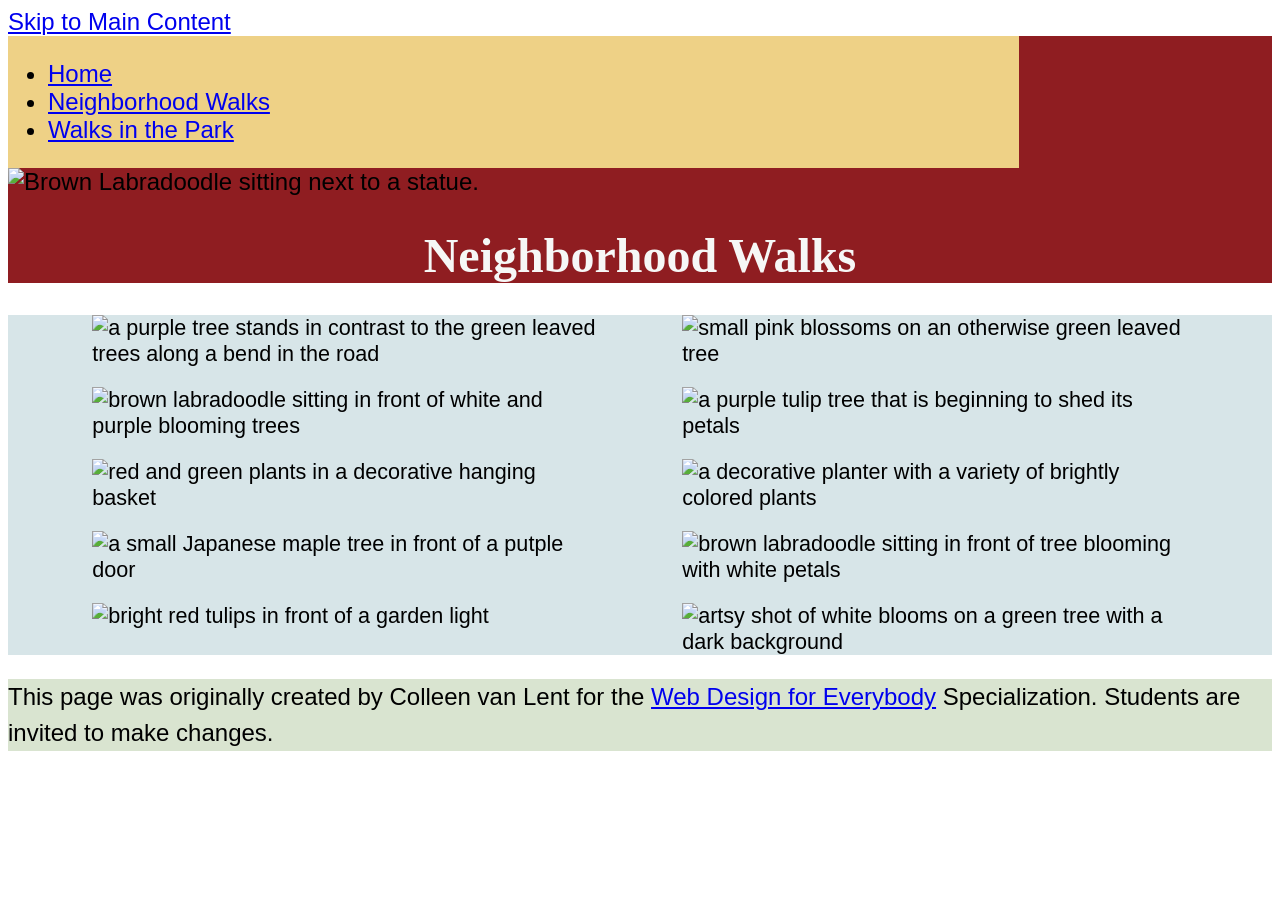
==== neighborhood.html @ e452325d "Complete CSS Homework 2 d Grid and Flexbox layouts, improve accessibility" ====
<!DOCTYPE html>
<html lang="en">

<head>
  <meta charset="utf-8">
  <meta name="viewport" content="width=device-width">
  <title>Neighborhood Walk</title>
  <link rel="stylesheet" href="css/style.css">
</head>

<body>
  <a href="#main-content">Skip to Main Content</a>
  <header>
    <nav>
      <ul>
        <li><a href="index.html">Home</a></li>
        <li><a href="neighborhood.html">Neighborhood Walks</a></li>
        <li><a href="parks.html">Walks in the Park</a></li>
      </ul>
    </nav>
    <img src="images/BaconGallupPark.jpg" width="200" alt="Brown Labradoodle sitting next to a statue.">
    <h1>Neighborhood Walks</h1>
  </header>
  <main id="main-content">
    <div class="grid">
      <img src="images/bend_in_the_road.png"
        alt="a purple tree stands in contrast to the green leaved trees along a bend in the road" width="100">
      <img src="images/pink_blossoms.png" alt="small pink blossoms on an otherwise green leaved tree" width="100">
      <img src="images/blooming_trees.png" alt="brown labradoodle sitting in front of white and purple blooming  trees"
        width="100">
      <img src="images/falling_petals.png" alt="a purple tulip tree that is beginning to shed its petals" width="100">
      <img src="images/hanging_plants.png" alt="red and green plants in a decorative hanging basket" width="100">
      <img src="images/potted_plants.png" alt="a decorative planter with a variety of brightly colored plants "
        width="100">
      <img src="images/red_maple.png" alt="a small Japanese maple tree in front of a putple door" width="100">
      <img src="images/tree_with_white_blooms.png"
        alt="brown labradoodle sitting in front of tree blooming with white petals" width="100">
      <img src="images/tulips.png" alt="bright red tulips in front of a garden light" width="100">
      <img src="images/white_buds_on_tree.png" alt="artsy shot of white blooms on a green tree with a dark background"
        width="100">
    </div>
  </main>
  <footer>
    <p>This page was originally created by Colleen van Lent for the <a
        href="https://www.coursera.org/specializations/web-design"> Web Design for Everybody</a> Specialization.
      Students are invited to make changes.</p>
  </footer>

</body>

</html>
---- css/style.css ----
body{
  font-family:'Segoe UI', Tahoma, Geneva, Verdana, sans-serif;
  font-size: 150%;
}

header {
  background-color: #8F1D21;
}

nav {
  background-color: #eed186;
}

main {
  background-color: #d7e5e8;
  font-size: 90%;
}

footer {
  background-color: #D9E4D0;
}
nav {
  display: inline-block;
  width: 80%;
}

nav img {
  width: 10%;
}
/*
li {
  display:inline-block;
  width: 20%;
}
*/
h1 {
  text-align: center;
  font-family: Georgia, 'Times New Roman', Times, serif;
  color: #f6f7f6;
}

p {
  line-height: 1.5;
}

.grid {
  display: grid;
  grid-template-columns: 40% 40%;
  justify-content: space-evenly;
  align-items: start;
  row-gap: 20px;
}

.grid img {
  width: 100%;
}

.flex {
  display: flex;
  flex-wrap: wrap;
  justify-content: space-around;
}
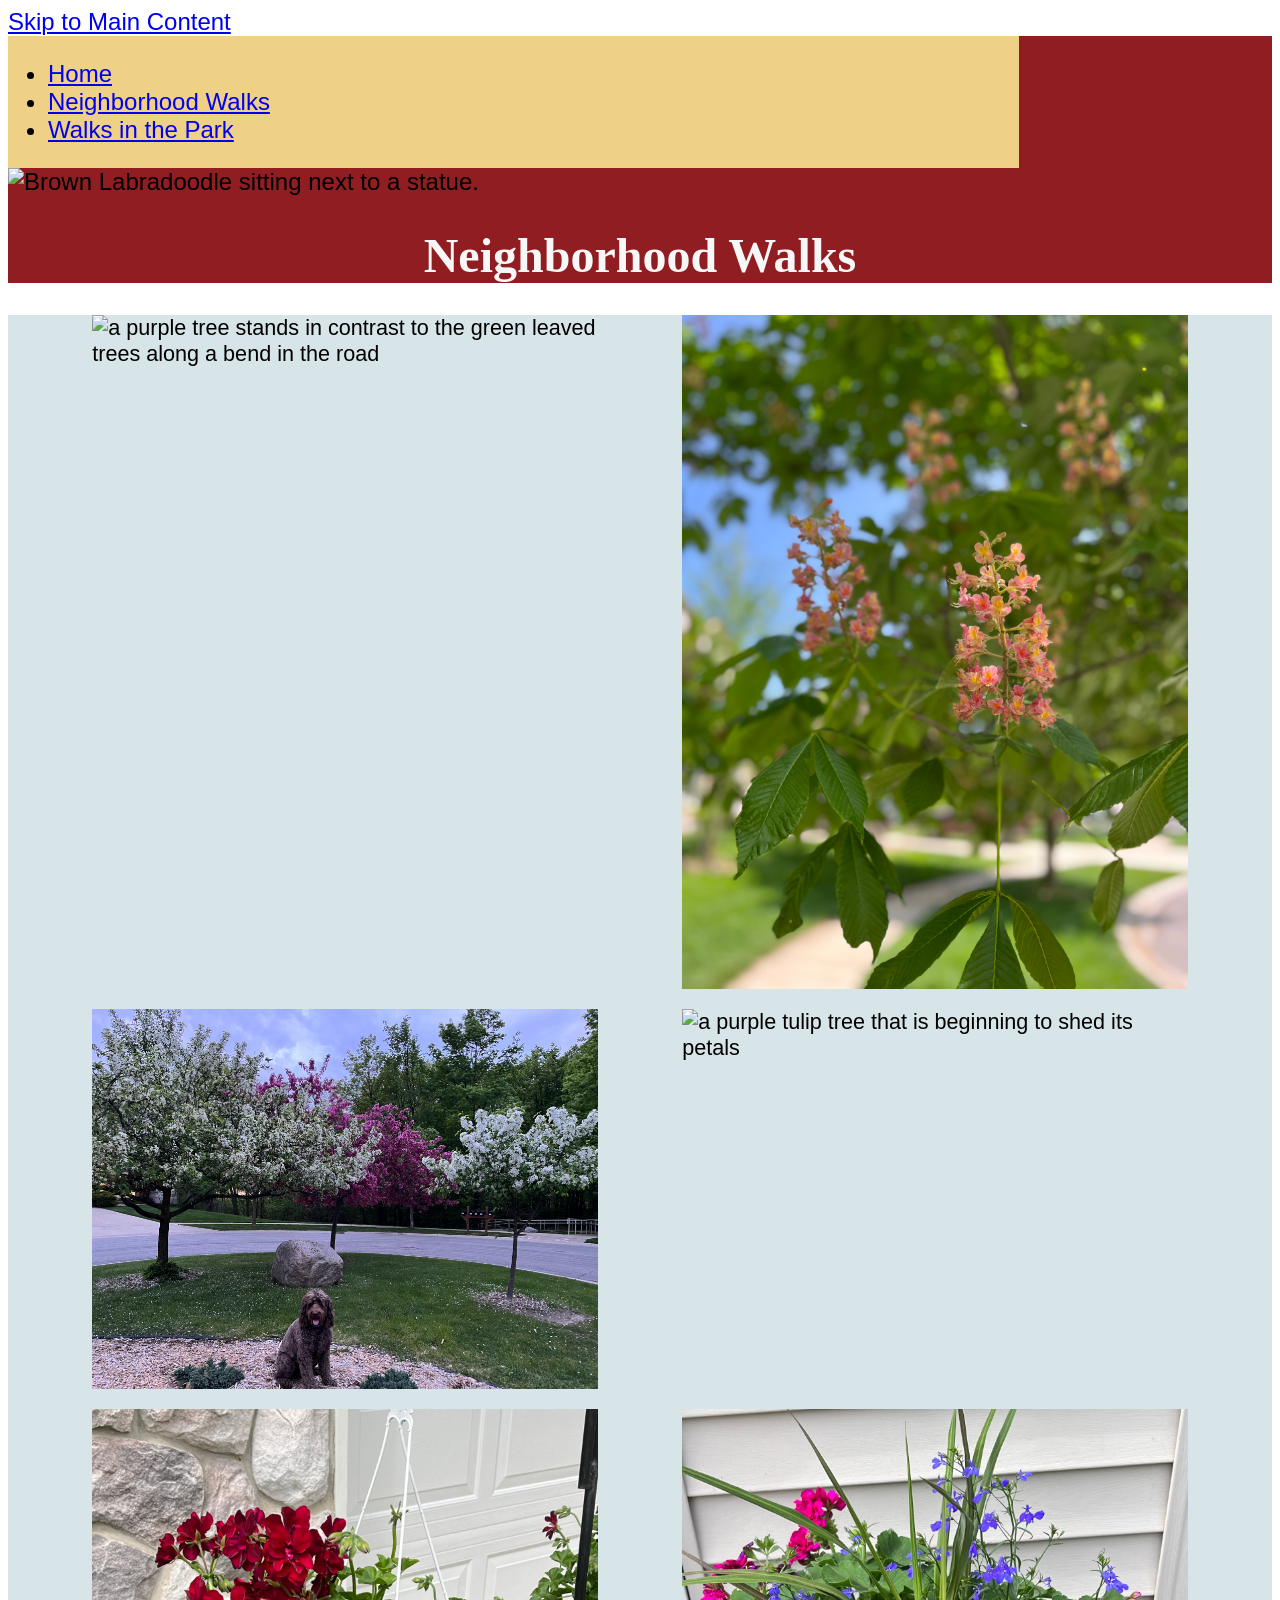
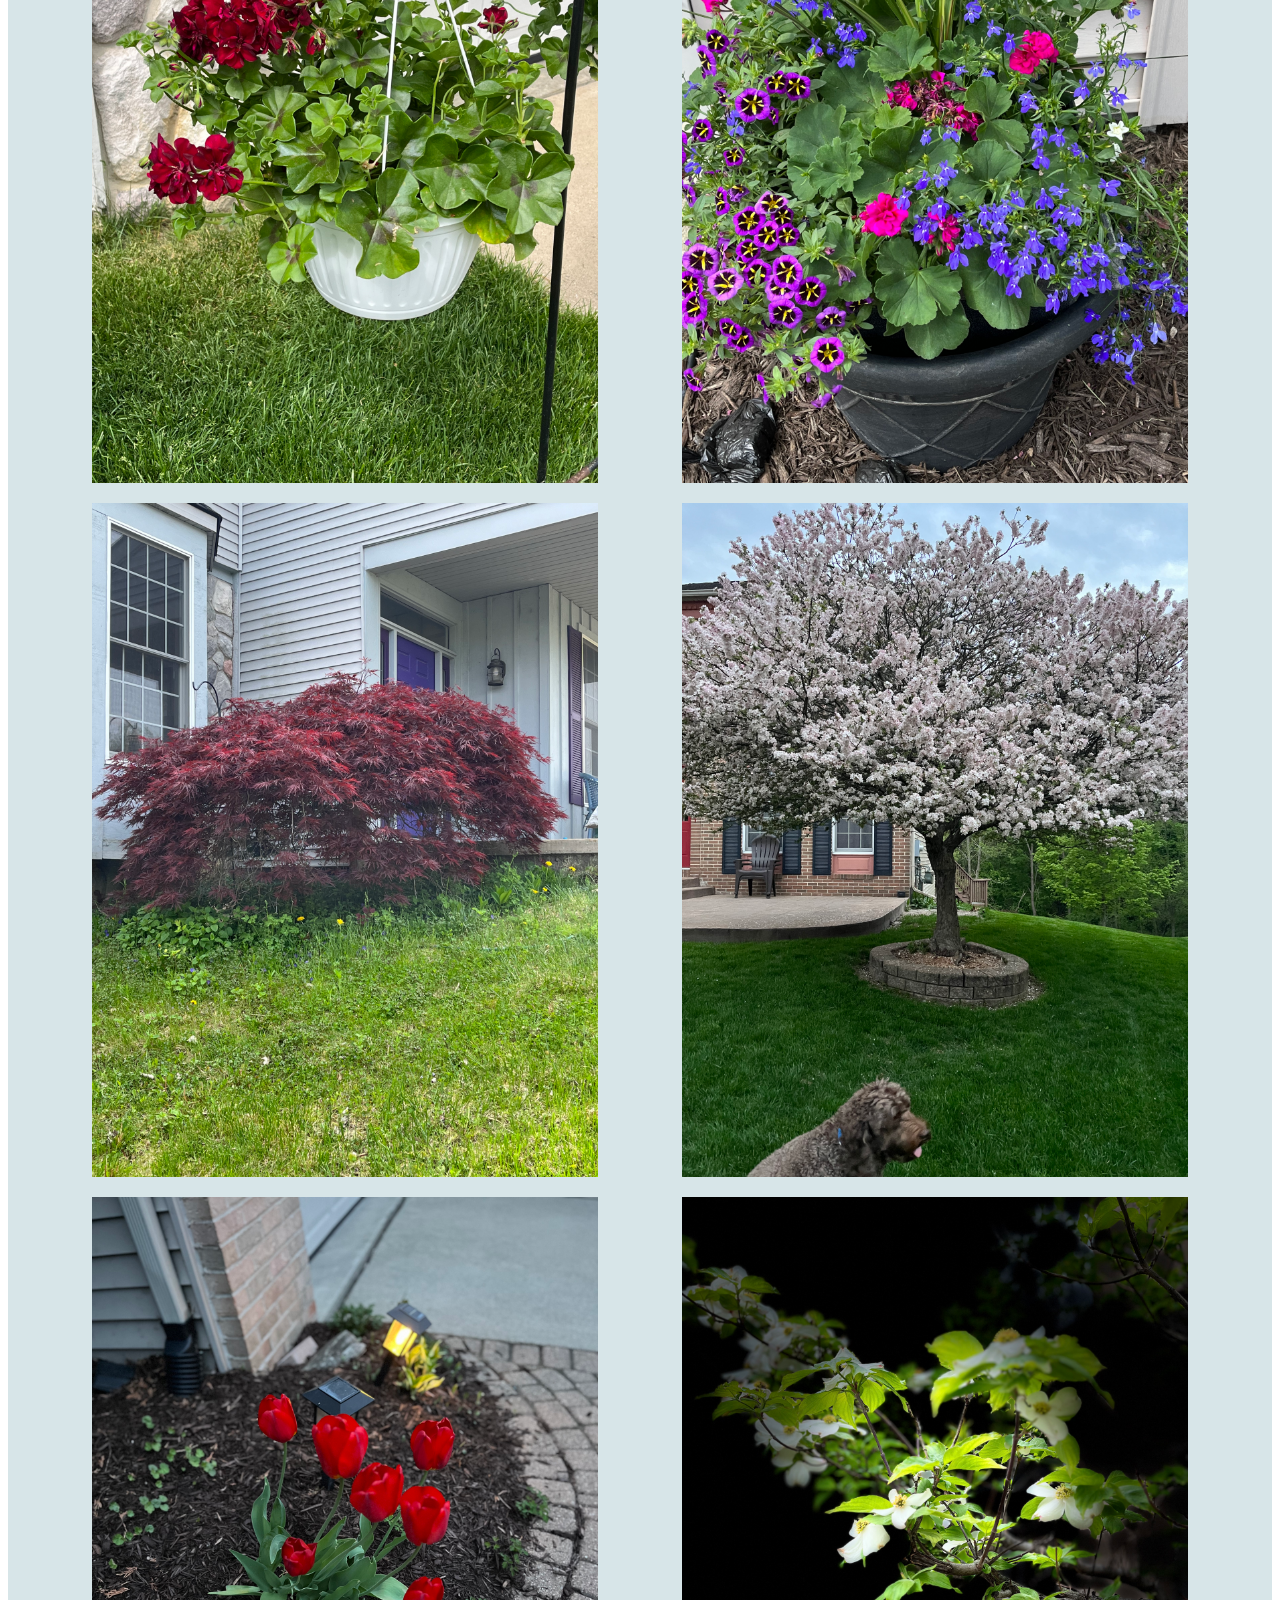
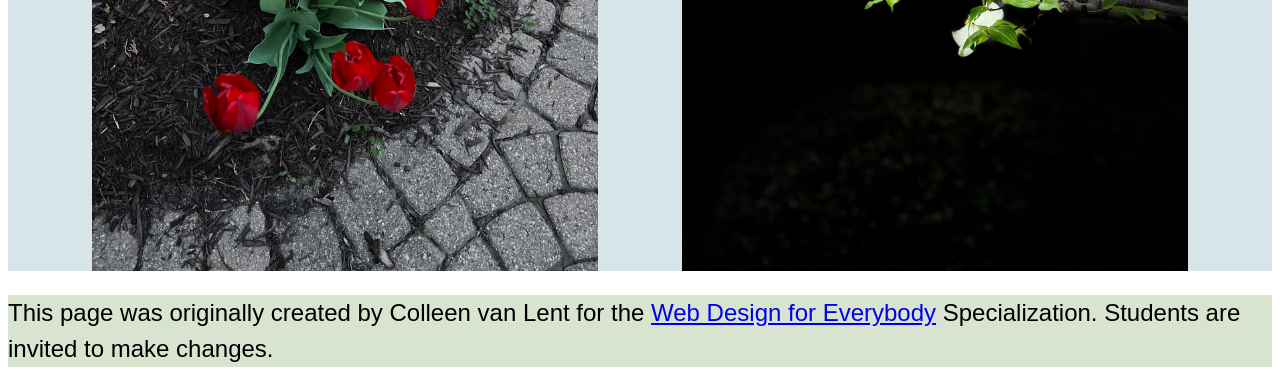
==== commit 97033299: "Fix image paths in parks.html Update image references to match repository structure." ====
--- a/neighborhood.html
+++ b/neighborhood.html
@@ -23,20 +23,20 @@
   </header>
   <main id="main-content">
     <div class="grid">
-      <img src="images/bend_in_the_road.png"
+      <img src="bend_in_the_road.png"
         alt="a purple tree stands in contrast to the green leaved trees along a bend in the road" width="100">
-      <img src="images/pink_blossoms.png" alt="small pink blossoms on an otherwise green leaved tree" width="100">
-      <img src="images/blooming_trees.png" alt="brown labradoodle sitting in front of white and purple blooming  trees"
+      <img src="pink_blossoms.png" alt="small pink blossoms on an otherwise green leaved tree" width="100">
+      <img src="blooming_trees.png" alt="brown labradoodle sitting in front of white and purple blooming  trees"
         width="100">
-      <img src="images/falling_petals.png" alt="a purple tulip tree that is beginning to shed its petals" width="100">
-      <img src="images/hanging_plants.png" alt="red and green plants in a decorative hanging basket" width="100">
-      <img src="images/potted_plants.png" alt="a decorative planter with a variety of brightly colored plants "
+      <img src="falling_petals.png" alt="a purple tulip tree that is beginning to shed its petals" width="100">
+      <img src="hanging_plants.png" alt="red and green plants in a decorative hanging basket" width="100">
+      <img src="potted_plants.png" alt="a decorative planter with a variety of brightly colored plants "
         width="100">
-      <img src="images/red_maple.png" alt="a small Japanese maple tree in front of a putple door" width="100">
-      <img src="images/tree_with_white_blooms.png"
+      <img src="red_maple.png" alt="a small Japanese maple tree in front of a putple door" width="100">
+      <img src="tree_with_white_blooms.png"
         alt="brown labradoodle sitting in front of tree blooming with white petals" width="100">
-      <img src="images/tulips.png" alt="bright red tulips in front of a garden light" width="100">
-      <img src="images/white_buds_on_tree.png" alt="artsy shot of white blooms on a green tree with a dark background"
+      <img src="tulips.png" alt="bright red tulips in front of a garden light" width="100">
+      <img src="white_buds_on_tree.png" alt="artsy shot of white blooms on a green tree with a dark background"
         width="100">
     </div>
   </main>
@@ -48,4 +48,4 @@
 
 </body>
 
-</html>+</html>
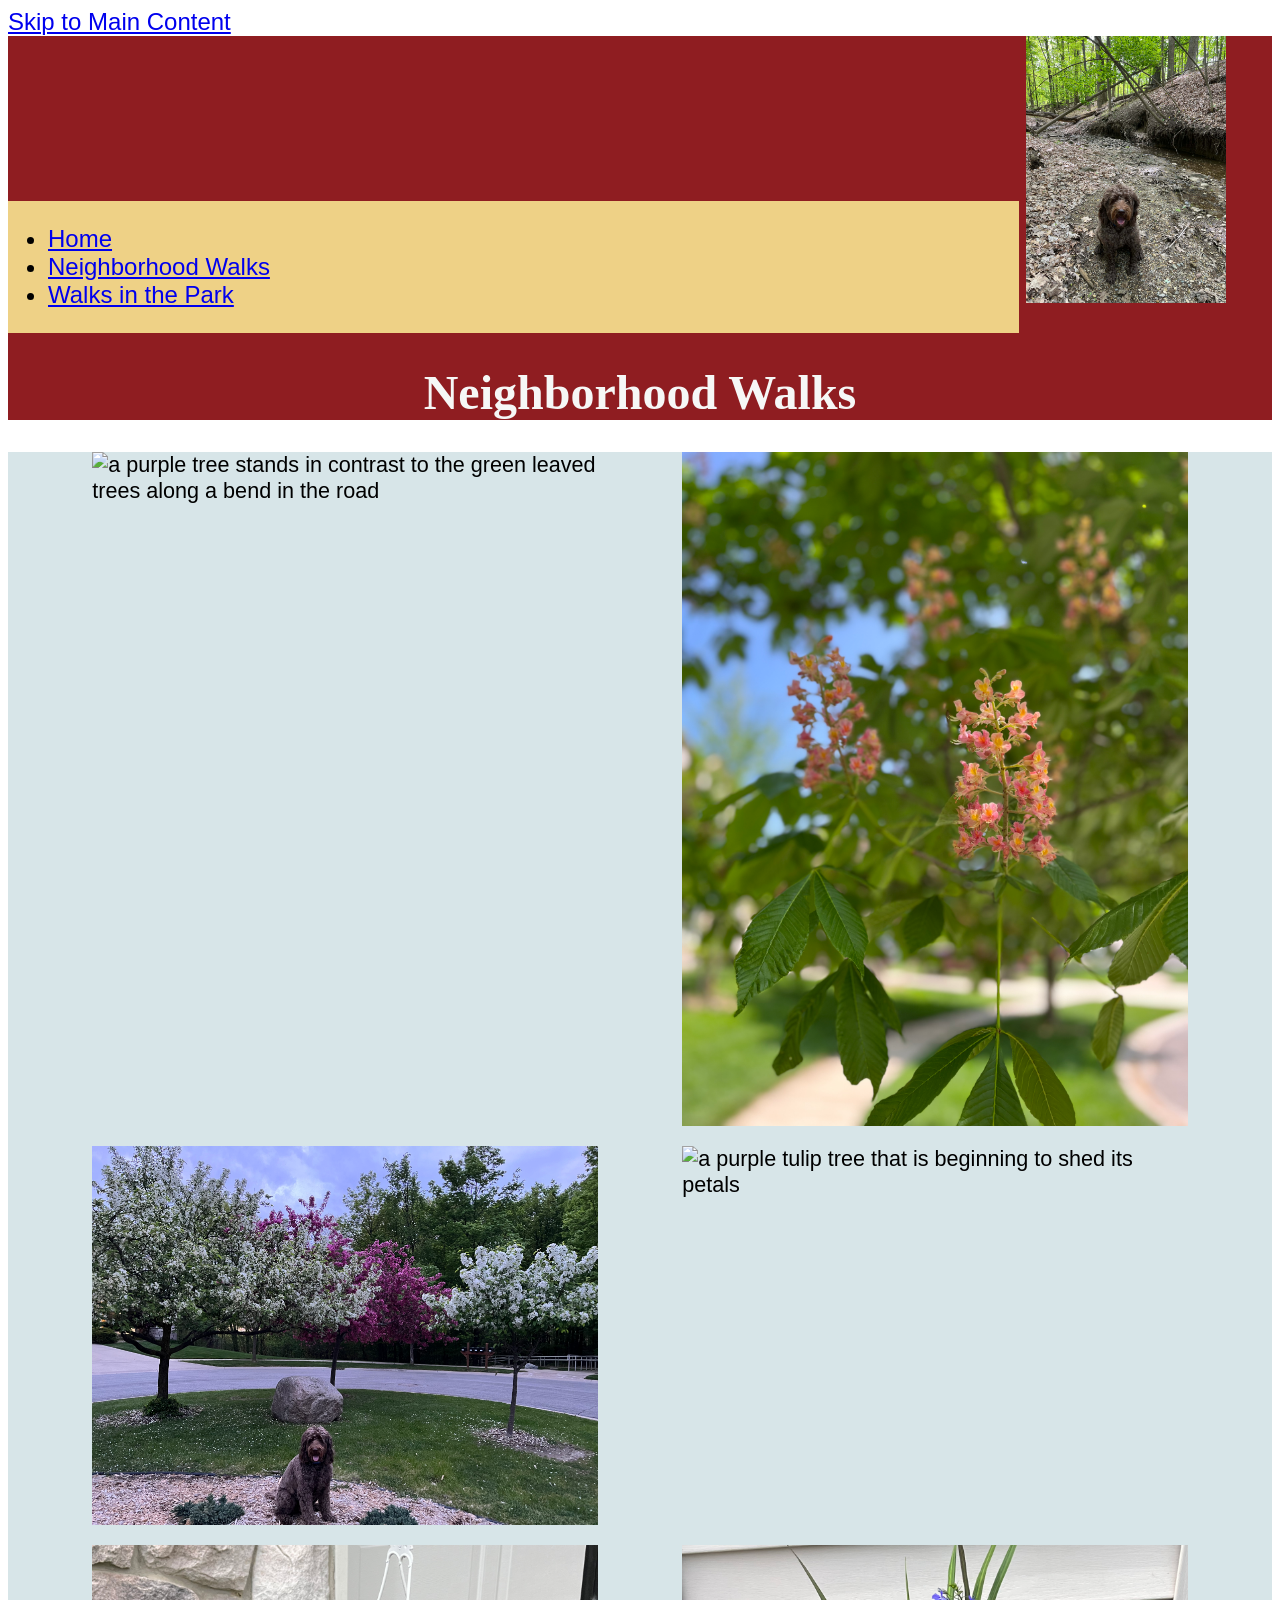
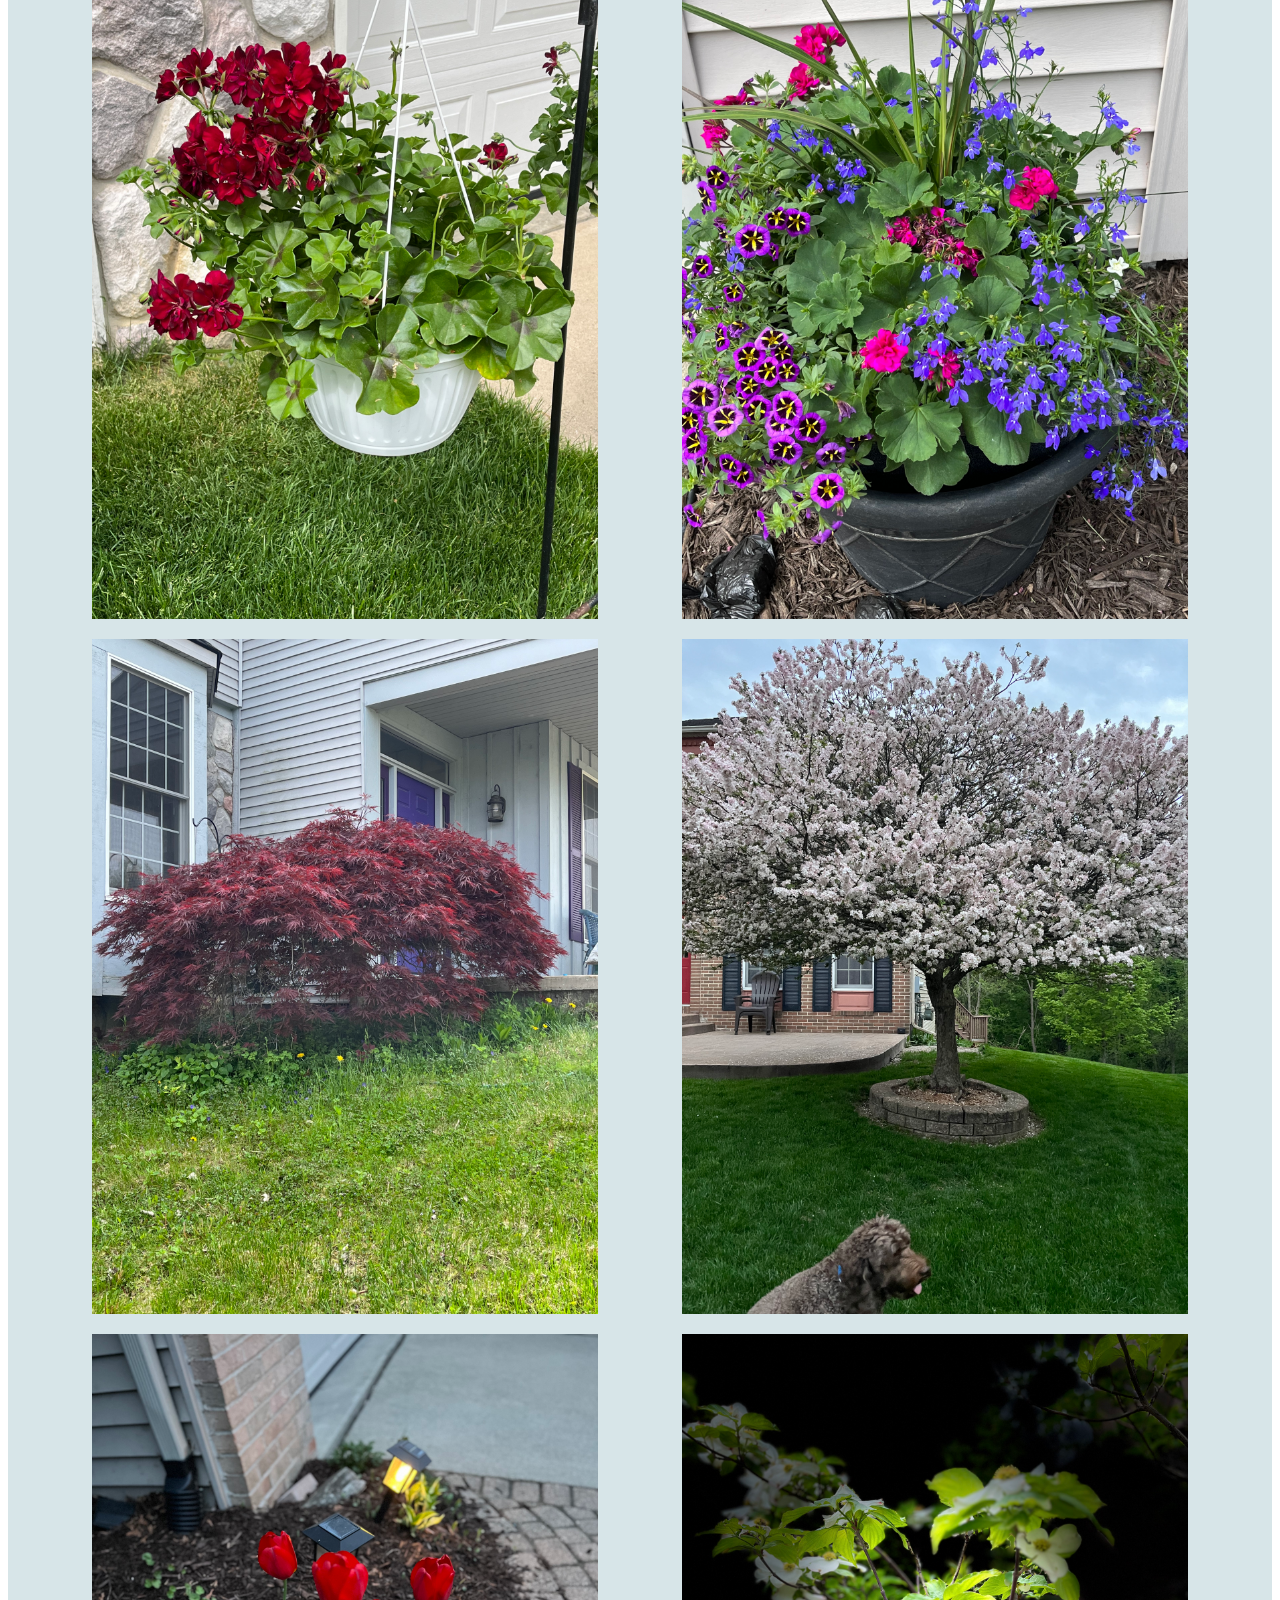
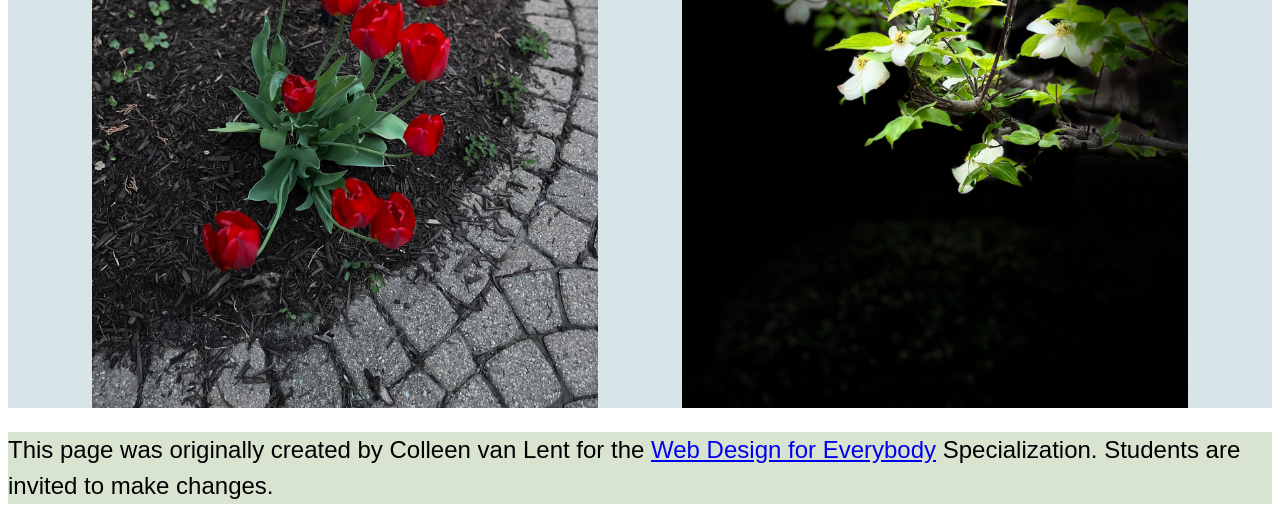
==== commit e274a8d4: "Update image source in neighborhood.html" ====
--- a/neighborhood.html
+++ b/neighborhood.html
@@ -18,7 +18,7 @@
         <li><a href="parks.html">Walks in the Park</a></li>
       </ul>
     </nav>
-    <img src="images/BaconGallupPark.jpg" width="200" alt="Brown Labradoodle sitting next to a statue.">
+    <img src="bacon_in_the_woods.jpg" width="200" alt="Brown Labradoodle sitting in a wooded setting.">
     <h1>Neighborhood Walks</h1>
   </header>
   <main id="main-content">
